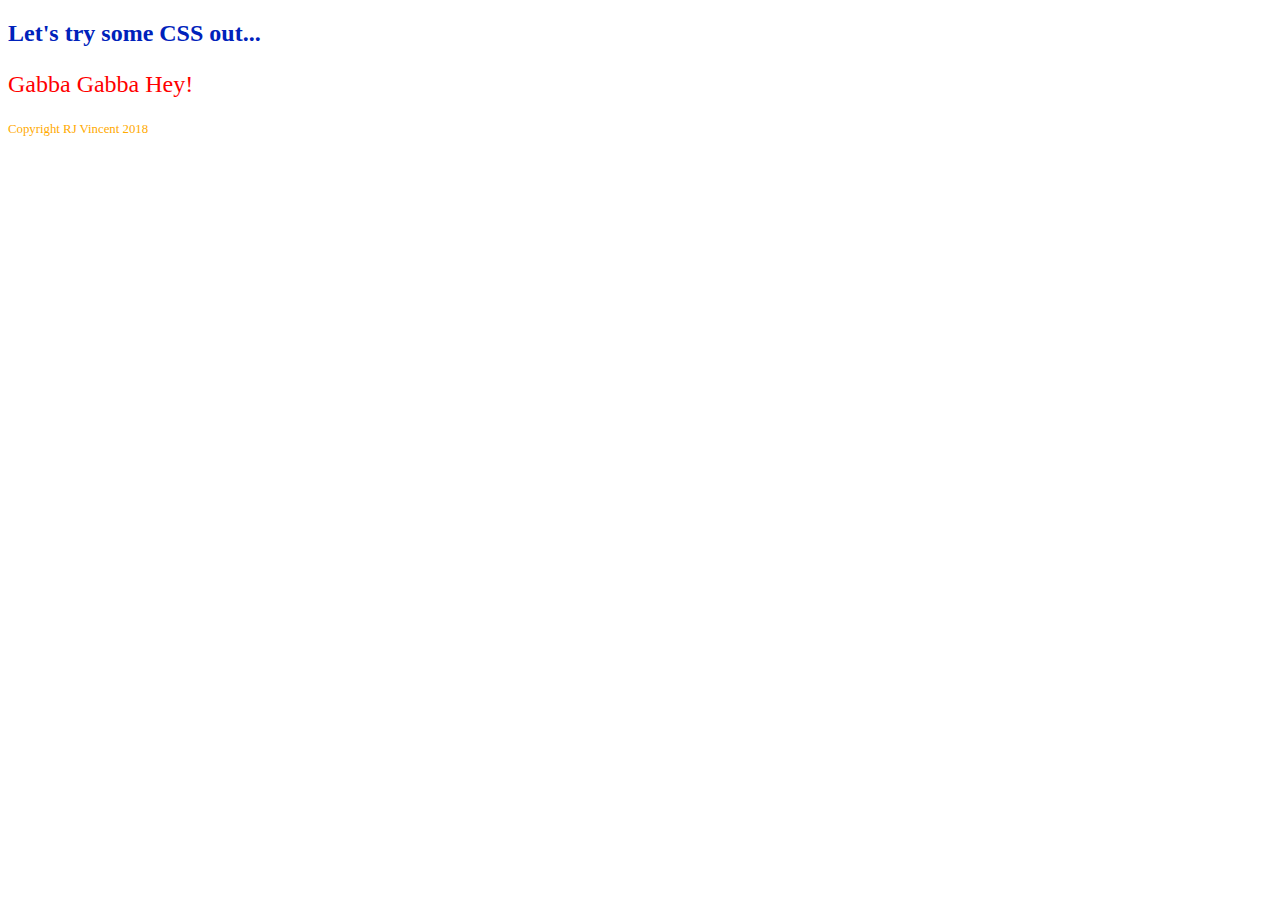
==== WEB222/Week8Lecture/test1.html @ 8c90b402 "week 8 content added" ====
<!DOCTYPE html>
<html lang="english">
    <head>
        <meta charset="UTF-8">
        <title>Test1 - Fiddling Around</title>
        <style>
            h2 { /*will change all h2 elements*/
                color: #0022bb;
            }

            p { /*will change all paragraph elements*/
                color: #FF0000;
                font-size:150%;
            }

            /*the footer p block will override the p block, as it is more specific*/
            footer p { /*will change all paragraph elements within the footer*/
                color: #FFAA00;
                font-size: 0.8em;
            }
        </style>
    </head>

    <body>
        <h2>Let's try some CSS out...</h2>
        <p>Gabba Gabba Hey!</p>
    </body>
    <footer>
        <p>Copyright RJ Vincent 2018</p>
    </footer>
</html>
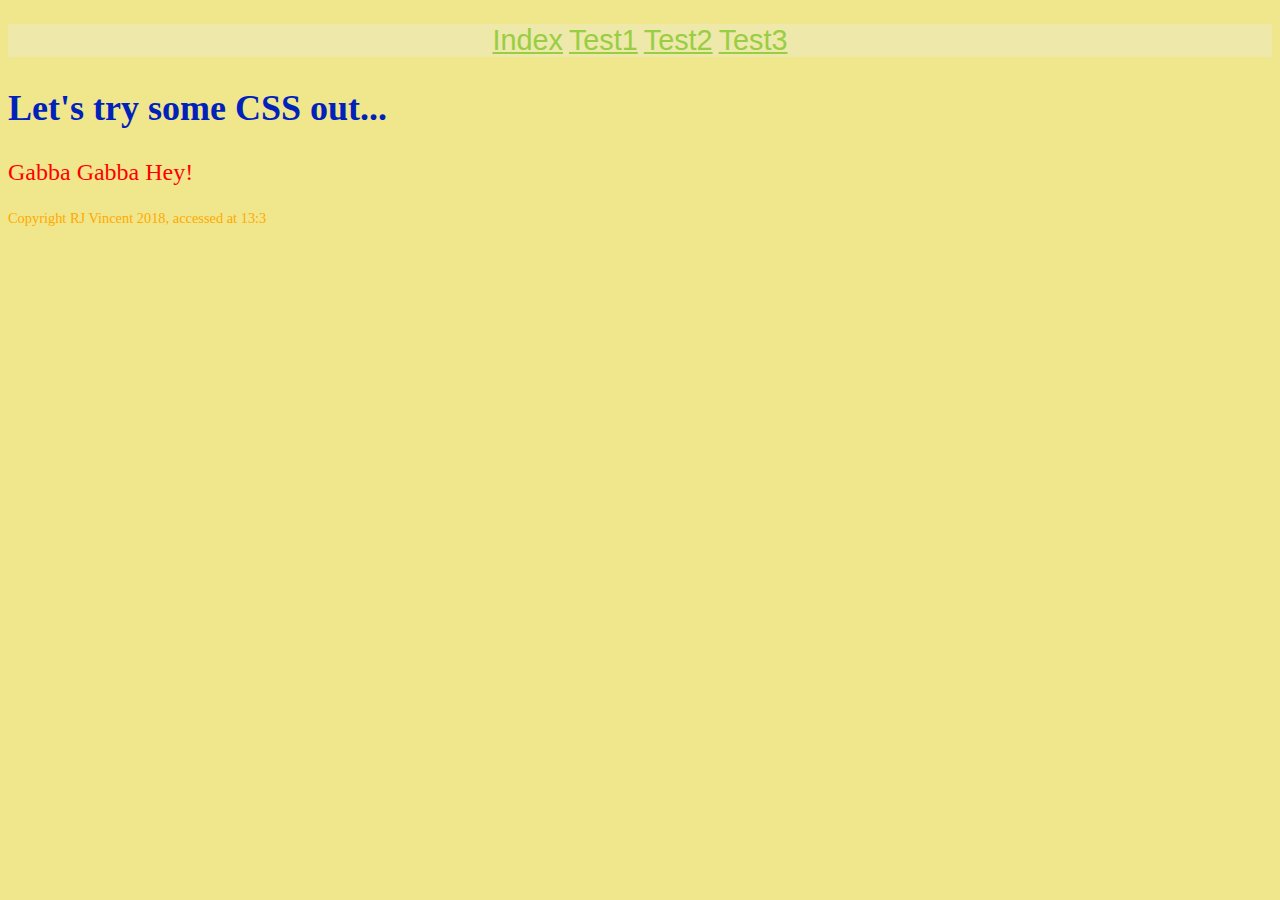
==== commit 3e19399b: "TestSite Updated" ====
--- a/WEB222/Week8Lecture/test1.html
+++ b/WEB222/Week8Lecture/test1.html
@@ -1,31 +1,28 @@
 <!DOCTYPE html>
 <html lang="english">
-    <head>
-        <meta charset="UTF-8">
-        <title>Test1 - Fiddling Around</title>
-        <style>
-            h2 { /*will change all h2 elements*/
-                color: #0022bb;
-            }
 
-            p { /*will change all paragraph elements*/
-                color: #FF0000;
-                font-size:150%;
-            }
+<head>
+    <meta charset="UTF-8"/>
+    <title>Test1 - Fiddling Around</title>
+    <link rel="stylesheet" href="style.css" />
+    <script src="test1.js"></script>
+</head>
 
-            /*the footer p block will override the p block, as it is more specific*/
-            footer p { /*will change all paragraph elements within the footer*/
-                color: #FFAA00;
-                font-size: 0.8em;
-            }
-        </style>
-    </head>
+<body>
+    <nav>
+        <p>
+            <a href="index.html">Index</a>
+            <a href="test1.html">Test1</a>
+            <a href="test2.html">Test2</a>
+            <a href="test3.html">Test3</a>
+        </p>
+    </nav>
 
-    <body>
-        <h2>Let's try some CSS out...</h2>
-        <p>Gabba Gabba Hey!</p>
-    </body>
-    <footer>
-        <p>Copyright RJ Vincent 2018</p>
-    </footer>
+    <h2>Let's try some CSS out...</h2>
+    <p>Gabba Gabba Hey!</p>
+</body>
+
+<footer id="footy">
+</footer>
+
 </html>--- a/WEB222/Week8Lecture/style.css
+++ b/WEB222/Week8Lecture/style.css
@@ -0,0 +1,60 @@
+html {
+    background-color: khaki;
+}
+
+nav { /*id nav*/
+    background-color: palegoldenrod;
+    text-align: center;
+    display: block;
+    text-decoration: none;
+}
+
+nav a { /*id nav links*/
+    font-size: 1.2em;
+    color: rgb(152, 206, 65);
+    font-family: -apple-system, BlinkMacSystemFont, 'Segoe UI', Roboto, Oxygen, Ubuntu, Cantarell, 'Open Sans', 'Helvetica Neue', sans-serif;
+}
+
+.midtext { /*class midtext paragraphs*/
+    text-align: center;
+}
+
+h2 { /*will change all h2 elements*/
+    color: #0022bb;
+}
+
+body { /*will change all paragraph elements*/
+    color: #FF0000;
+    font-size:150%;
+}
+
+body ol { /*an ordered list in a body*/
+    color: orangered;
+}
+
+body ol ul { /*an unordered list within an ordered list within a body*/
+    color: darkslateblue;
+}
+
+footer { /*will apply to elements of the footer*/
+    color: #FFAA00;
+    font-size: 0.6em;
+}
+
+#parent { /*will apply to parent id*/
+    background-color: steelblue;
+    height:30em;
+    width:30em;
+}
+
+#parent div { /*will apply to a div within the parent id*/
+    background-color: aliceblue;
+    height:10em;
+    width:10em;
+}
+
+#parent div div { /*a div within a div within id parent*/
+    background-color: rgba(255, 0, 0, 0.3); /*30% transparent*/
+    height:5em;
+    width:5em;
+}